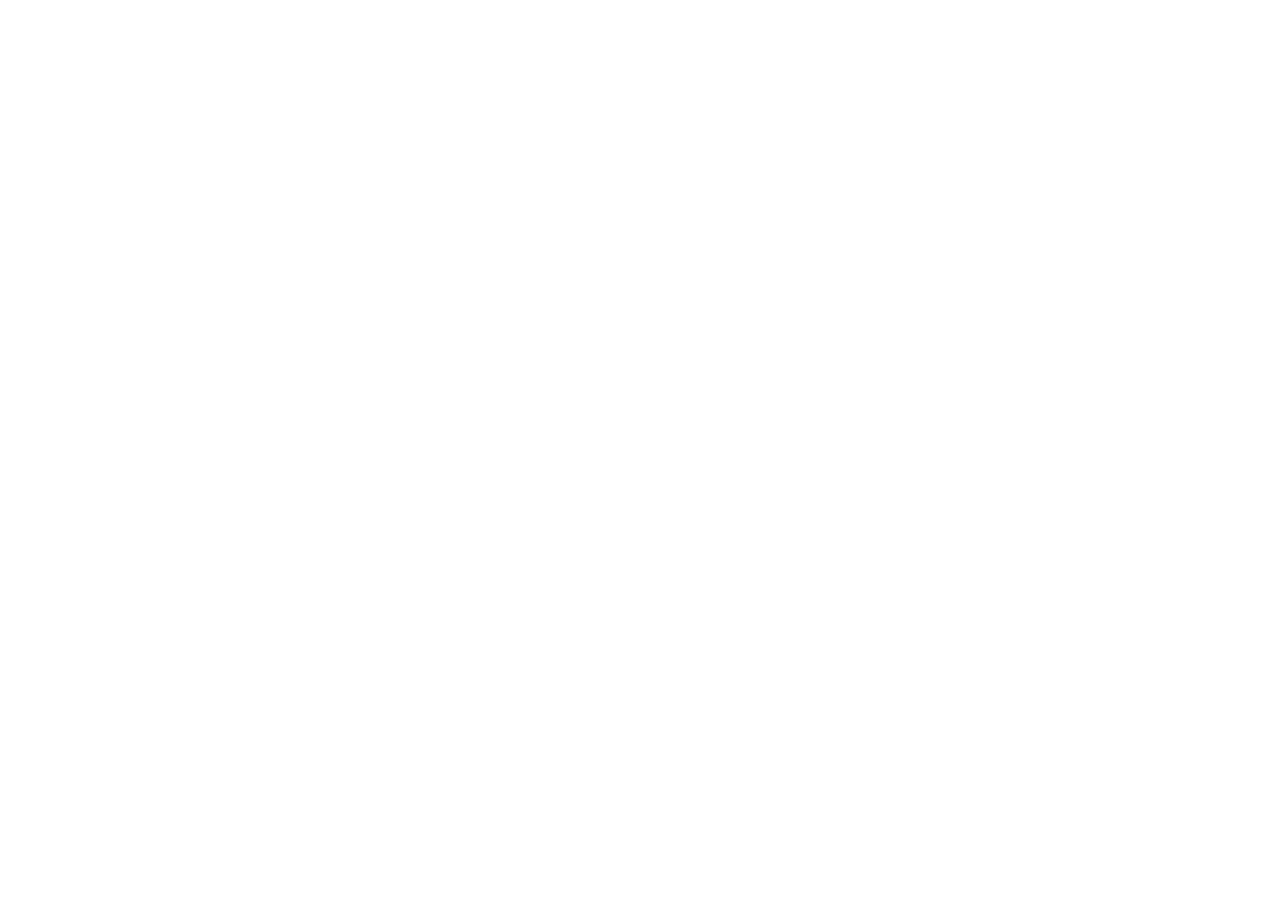
==== index.html @ 891375cf "Initial commit" ====
<!DOCTYPE html>
<html lang="en">
<head>
    <meta charset="UTF-8">
    <meta http-equiv="X-UA-Compatible" content="IE=edge">
    <meta name="viewport" content="width=device-width, initial-scale=1.0">
    <title>Forms Rest and Crud</title>
    <link rel="stylesheet" href="app.css">
</head>
<body>
    
</body>
<script src="app.js"></script>
</html>
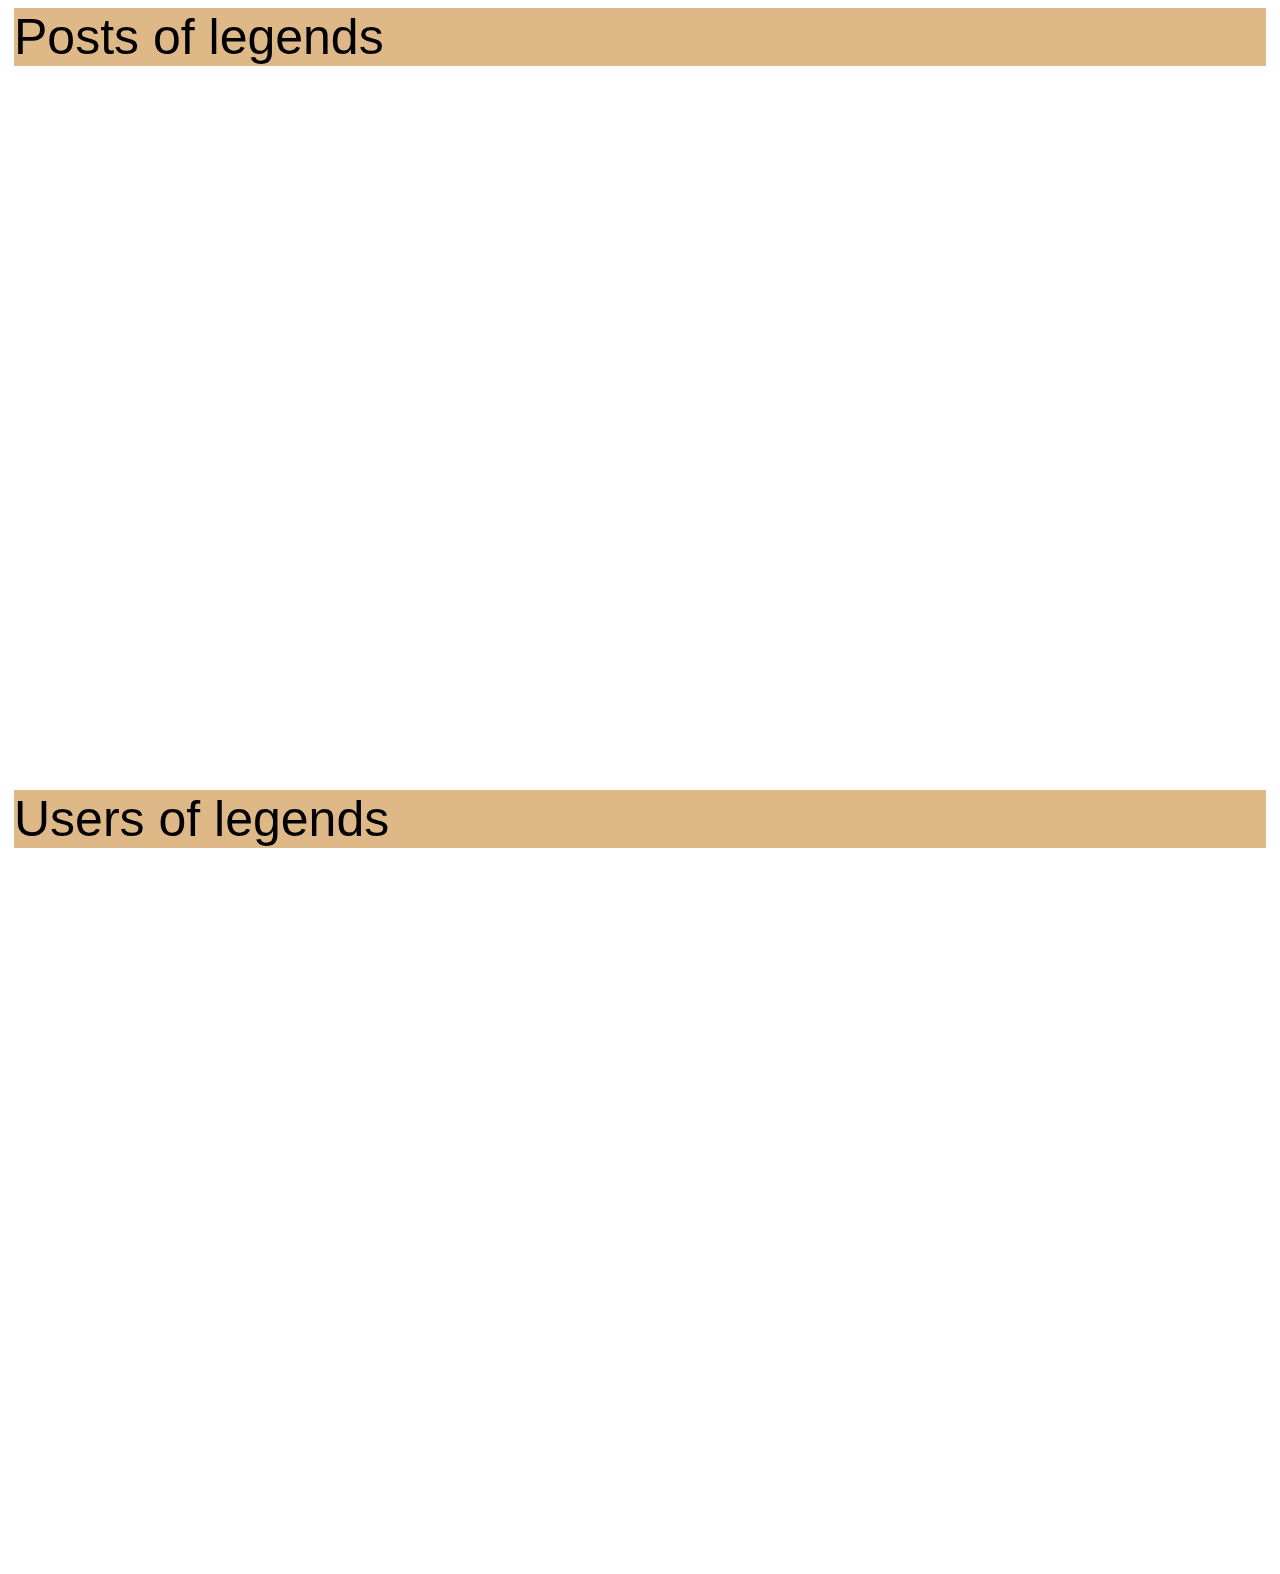
==== commit 1aeeb1f7: "start på users json" ====
--- a/index.html
+++ b/index.html
@@ -8,7 +8,11 @@
     <link rel="stylesheet" href="app.css">
 </head>
 <body>
-    
+    <header id="header">Posts of legends</header>
+    <div id="posts" class="grid_display"></div>
+    <header id="header">Users of legends</header>
+    <div id="users" class="grid_display"></div>
 </body>
+
 <script src="app.js"></script>
 </html>--- a/app.css
+++ b/app.css
@@ -0,0 +1,19 @@
+.grid_display {
+    display: grid;
+    aspect-ratio: 16/9;
+    grid-template-columns: 1fr 1fr 1fr;
+    justify-content: align-items;
+    gap: 10px;
+    margin: 3px;
+    padding: 5px;
+    font-family: sans-serif;
+}
+#header {
+    font-family: Impact, Haettenschweiler, 'Arial Narrow Bold', sans-serif;
+    font-size: 50px;
+    margin: 6px;
+    background-color: burlywood;
+}
+#posttitel {
+    backdrop-filter: brightness();
+}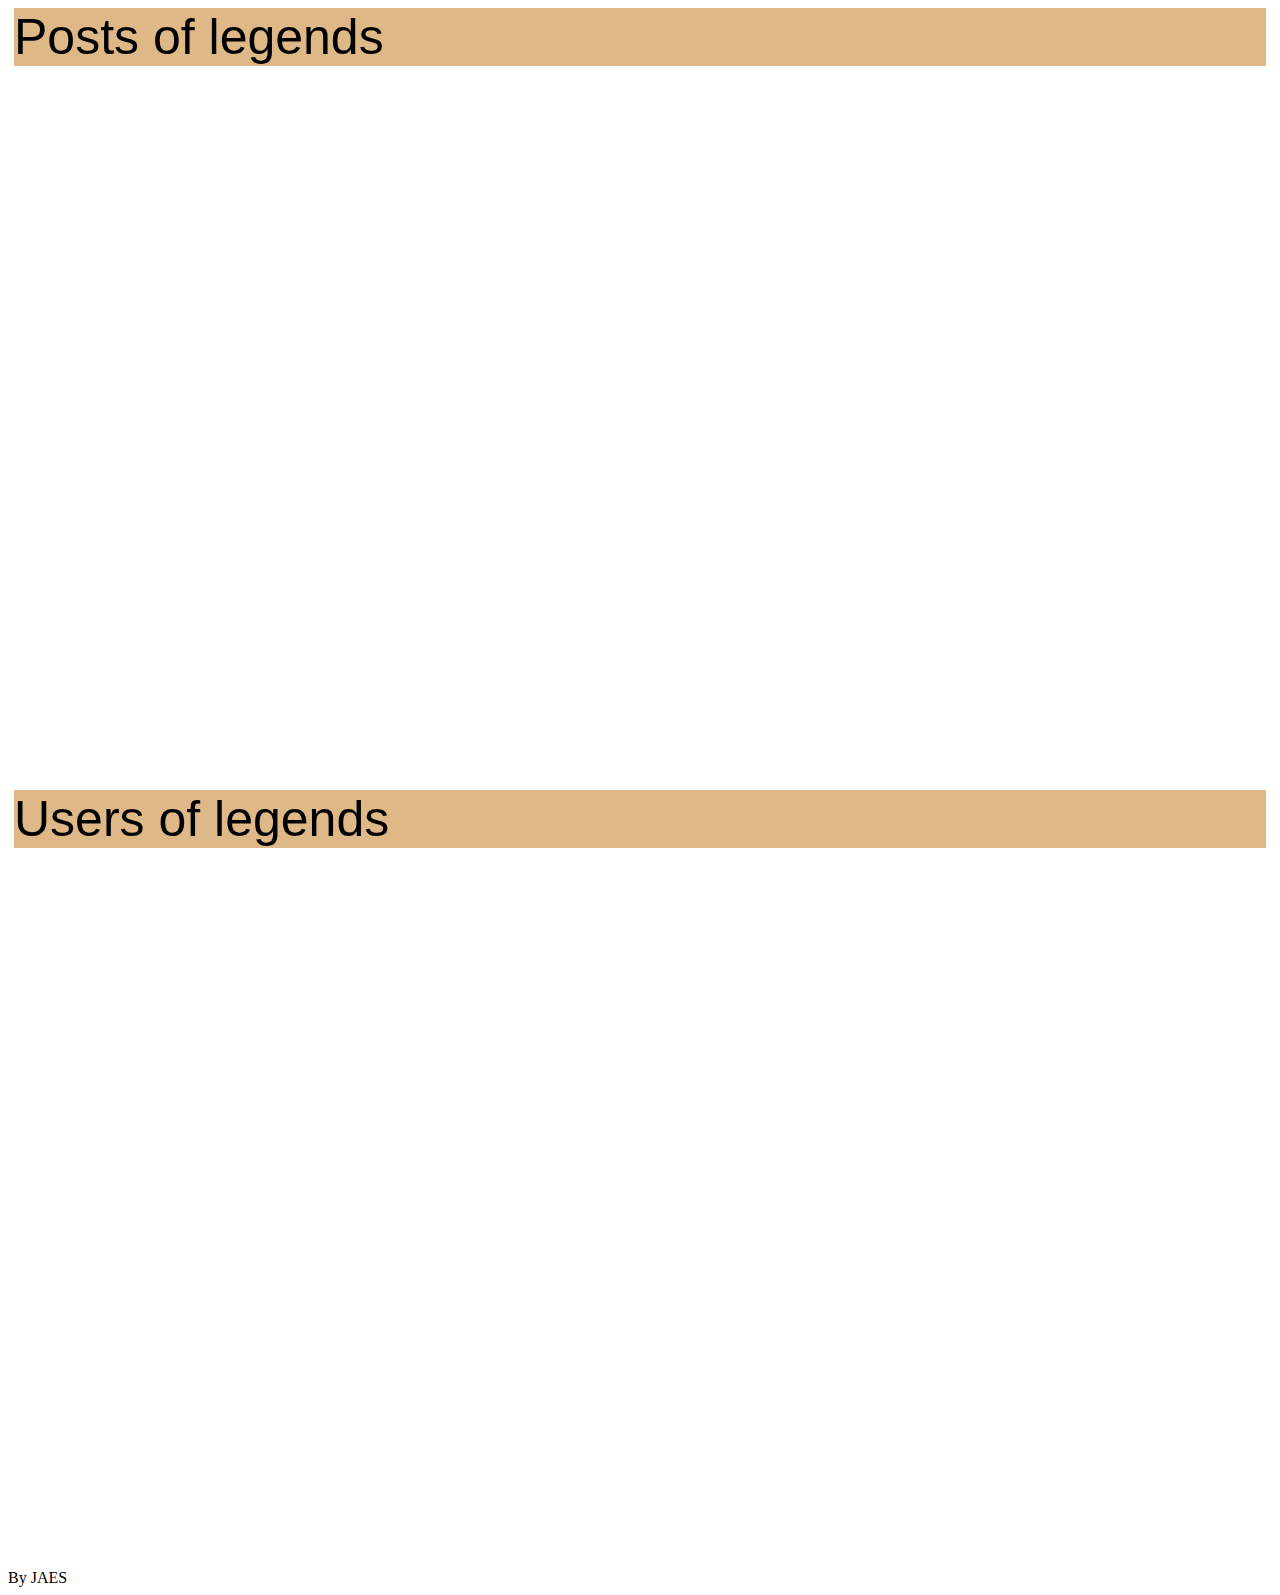
==== commit 878fdbaa: "borders fixed" ====
--- a/index.html
+++ b/index.html
@@ -13,6 +13,6 @@
     <header id="header">Users of legends</header>
     <div id="users" class="grid_display"></div>
 </body>
-
+<footer>By JAES</footer>
 <script src="app.js"></script>
 </html>--- a/app.css
+++ b/app.css
@@ -4,9 +4,15 @@
     grid-template-columns: 1fr 1fr 1fr;
     justify-content: align-items;
     gap: 10px;
+    grid-row-gap: 20px;
     margin: 3px;
     padding: 5px;
     font-family: sans-serif;
+    
+}
+.grid-item {
+    border-radius: 14px;
+    border: 2px solid violet;
 }
 #header {
     font-family: Impact, Haettenschweiler, 'Arial Narrow Bold', sans-serif;
@@ -14,6 +20,7 @@
     margin: 6px;
     background-color: burlywood;
 }
-#posttitel {
-    backdrop-filter: brightness();
+img {
+    width: 100%;
+    height: 1fr
 }